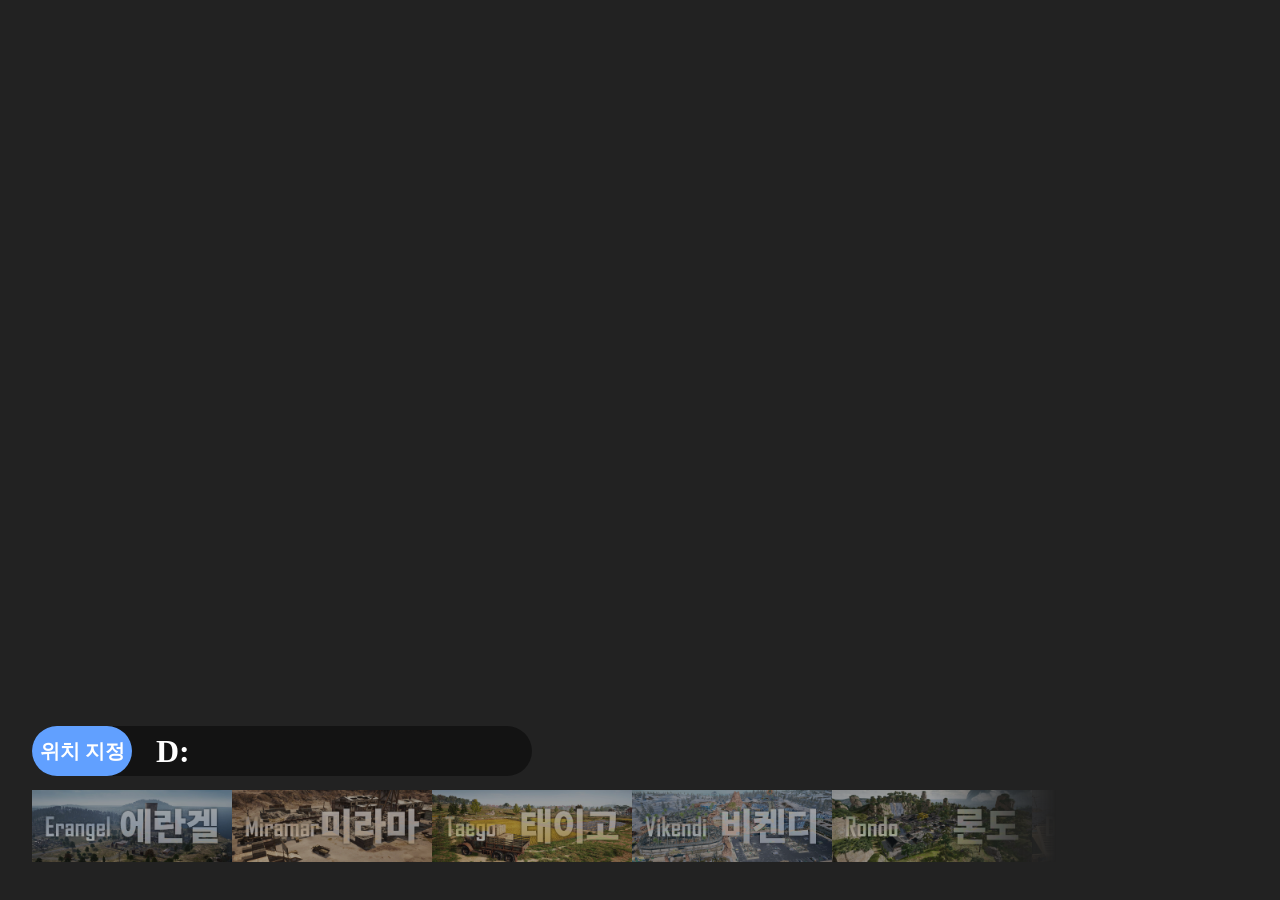
==== index.html @ 0d7bcbf9 "lfs" ====
<!DOCTYPE html>
<html lang="ko">
<head>
  <meta charset="UTF-8">
  <meta name="viewport" content="width=device-width, initial-scale=1.0">
  <title>PUBG MAP</title>
  <link rel="stylesheet" as="style" crossorigin href="https://cdn.jsdelivr.net/gh/orioncactus/pretendard@v1.3.9/dist/web/variable/pretendardvariable.min.css" />
  <link rel="stylesheet" href="src/style.css">
</head>
<body>
  <div class="image-list">
    <div class="row">
      <button onclick="enableMeasurement()" id="discal">위치 지정</button>
      <div id="distanceDisplay">D:</div>
    </div>
    <div class="column">
      <button onclick="loadImage('img/Erangel_Main_High_Res.png', 8)"><img src="img/Erangel_banner.png" id="mapselect" style="width: 200px"></button>
      <button onclick="loadImage('img/Miramar_Main_High_Res.png', 8)"><img src="img/Miramar_banner.png" id="mapselect" style="width: 200px"></button>
      <button onclick="loadImage('img/Taego_Main_High_Res.png', 8)"><img src="img/Taego_banner.png" id="mapselect" style="width: 200px"></button>
      <button onclick="loadImage('img/Vikendi_Main_High_Res.png', 8)"><img src="img/Vikendi_banner.png" id="mapselect" style="width: 200px"></button>
      <button onclick="loadImage('img/Rondo_Main_High_Res.png', 8)"><img src="img/Rondo_banner.png" id="mapselect" style="width: 200px"></button>
      <button onclick="loadImage('img/Deston_Main_High_Res.png', 8)"><img src="img/Deston_banner.png" id="mapselect" style="width: 200px"></button>
      <button onclick="loadImage('img/Sanhok_Main_High_Res.png', 4)"><img src="img/Sanhok_banner.png" id="mapselect" style="width: 200px"></button>
    </div>
  </div>
  <div class="image-container" id="container" onwheel="zoomImage(event)">
    <!-- mapWrapper 내부에 overlay와 grid를 함께 포함 -->
    <div id="mapWrapper" onclick="overlayClick(event)">
      <img id="mapImage" src="">
      <div id="overlay"></div>
    </div>
  </div>
  <script>
    const scrollContainer = document.querySelector(".column");
    scrollContainer.addEventListener('wheel', function(event) {
      event.preventDefault();
      scrollContainer.scrollBy({ left: event.deltaY });
    });

    const img = document.getElementById("mapImage");
    const wrapper = document.getElementById("mapWrapper");
    const container = document.getElementById("container");
    const overlay = document.getElementById("overlay");
    const distanceDisplay = document.getElementById("distanceDisplay");

    let baseScale = 1;
    let zoom = 1;
    let totalScale = 1;
    // dx, dy: 이미지 이동 오프셋 (이제 자유롭게 변경됨)
    let dx = 0, dy = 0;
    let dragging = false, startX, startY;
    let mapSizeKm = 8;
    const maxTotalScale = 15;
    const minZoom = 0.7;

    // 측정 관련 (이미지 자연 좌표 기준)
    let measuring = false;
    let measurePoints = []; // {x, y} in image coordinates
    let previewLine = null;

    function clamp(val, min, max) {
      return Math.max(min, Math.min(max, val));
    }

    function loadImage(imageSrc, sizeKm) {
      img.src = imageSrc;
      img.onload = function() {
        const scaleX = container.clientWidth / img.naturalWidth;
        const scaleY = container.clientHeight / img.naturalHeight;
        scale = Math.min(scaleX, scaleY);

        // 이미지 크기를 최적화하여 설정
        img.style.width = `${img.naturalWidth * scale}px`;
        img.style.height = `${img.naturalHeight * scale}px`;

        wrapper.style.transformOrigin = "center center";
        wrapper.style.transform = `translate(-50%, -50%) scale(1)`;
        drawGrid();
      };
      mapSizeKm = sizeKm;
      dx = 0;
      dy = 0;
    }

    // requestAnimationFrame을 사용하여 드래그 최적화
    let animFrame;
    container.addEventListener("mousedown", function(event) {
      if (event.button !== 0) return;
      if (measuring) return;
      dragging = true;
      startX = event.clientX;
      startY = event.clientY;
    });
    container.addEventListener("mousemove", function(event) {
      if (!dragging) return;
      if (animFrame) cancelAnimationFrame(animFrame);
      animFrame = requestAnimationFrame(() => {
        const deltaX = event.clientX - startX;
        const deltaY = event.clientY - startY;
        dx += deltaX;
        dy += deltaY;
        startX = event.clientX;
        startY = event.clientY;
        updateTransform();
      });
    });
    document.addEventListener("mouseup", function() {
      dragging = false;
    });

    function zoomImage(event) {
      event.preventDefault();
      requestAnimationFrame(() => {
        const oldTotalScale = totalScale;
        const oldZoom = zoom;

        let factor = zoom >= 3 ? 0.3 : 0.1;
        zoom += event.deltaY > 0 ? -factor : factor;
        zoom = Math.max(minZoom, Math.min(maxTotalScale / baseScale, zoom));
        totalScale = baseScale * zoom;

        // 마우스 기준 확대/축소
        const rect = wrapper.getBoundingClientRect();
        const mouseX = (event.clientX - wrapper.getBoundingClientRect().left - dx) / totalScale;
        const mouseY = (event.clientY - wrapper.getBoundingClientRect().top - dy) / totalScale;

        // 확대 비율에 맞춰 dx, dy 조정 (이전 배율과 새로운 배율 차이를 이용)
        dx = (dx - mouseX) * (totalScale / oldTotalScale) + mouseX;
        dy = (dy - mouseY) * (totalScale / oldTotalScale) + mouseY;

        updateTransform();
      });
    }

    // updateTransform: clamping 제거하여 자유롭게 이동
    function updateTransform() {
      // clamping 제거: 자유로운 dx, dy 적용
      wrapper.style.transform = `translate(calc(-50% + ${dx}px), calc(-50% + ${dy}px)) scale(${totalScale})`;
      drawGrid();
      updateOverlay();
    }

    function drawGrid() {
      wrapper.querySelectorAll('.grid-line').forEach(e => e.remove());
      const dispW = wrapper.clientWidth;
      const dispH = wrapper.clientHeight;
      const kmPerPixel = mapSizeKm / img.naturalWidth;
      // 그리드 간격 (100m, 1km)
      const stepSmall = (0.1 / kmPerPixel);
      const stepLarge = (1 / kmPerPixel);
      // clamping 없이 단순히 반복문을 돌림
      for (let x = 0; x <= dispW; x += stepSmall) {
        const line = document.createElement("div");
        line.classList.add("grid-line");
        if (Math.abs(x % stepLarge) < stepSmall / 2) line.classList.add("grid-line-thick");
        line.style.left = `${x}px`;
        line.style.width = "1px";
        line.style.top = "0";
        line.style.height = `${dispH}px`;
        wrapper.appendChild(line);
      }
      for (let y = 0; y <= dispH; y += stepSmall) {
        const line = document.createElement("div");
        line.classList.add("grid-line");
        if (Math.abs(y % stepLarge) < stepSmall / 2) line.classList.add("grid-line-thick");
        line.style.top = `${y}px`;
        line.style.height = "1px";
        line.style.left = "0";
        line.style.width = `${dispW}px`;
        wrapper.appendChild(line);
      }
    }

    function enableMeasurement() {
      measuring = true;
      measurePoints = [];
      clearOverlay();
      distanceDisplay.innerText = "D:";
      container.style.cursor = "crosshair";
    }

    function overlayClick(event) {
      if (!measuring) return;

      const rect = wrapper.getBoundingClientRect(); // wrapper의 현재 화면 위치
      const imgRect = img.getBoundingClientRect(); // 이미지의 실제 위치

      // 마우스 클릭 좌표 (브라우저 기준)
      const mouseX = event.clientX;
      const mouseY = event.clientY;

      // 마우스 클릭 좌표를 이미지 내부 좌표로 변환
      const imgXCoord = (mouseX - imgRect.left) / totalScale;
      const imgYCoord = (mouseY - imgRect.top) / totalScale;

      measurePoints.push({ x: imgXCoord, y: imgYCoord });

      // 화면상 클릭한 위치에 점 추가 (wrapper 기준 변환)
      const screenX = mouseX - rect.left;
      const screenY = mouseY - rect.top;
      addMarker(screenX, screenY);

      // 두 점이 모이면 선을 그림
      if (measurePoints.length === 2) {
          drawMeasureLine();
          calculateDistance();
          measuring = false;
      }

      event.stopPropagation();
    }


    function clearOverlay() {
      overlay.innerHTML = "";
      previewLine = null;
    }

    function updateOverlay() {
      if (measurePoints.length === 0) return;
      clearOverlay();
      measurePoints.forEach(pt => {
        const screenX = pt.x;
        const screenY = pt.y;
        addMarker(screenX, screenY);
      });
      if (measurePoints.length === 2) {
        drawMeasureLine();
      }
      if (measurePoints.length === 1) {
        const p1 = measurePoints[0];
        // 현재 마우스 위치 (이벤트 객체 사용 불가하므로, document.onmousemove에서 전역 변수로 관리할 수 있음)
        // 여기서는 간단히 최근 마우스 위치를 사용한다고 가정
        drawPreviewLine(p1.x, p1.y);
      }
    }

    let lastMousePos = {x:0, y:0};
    // 마우스 위치 저장 (올바르게 변환)
    document.addEventListener("mousemove", function (event) {
      lastMousePos = {
        x: (event.clientX - wrapper.getBoundingClientRect().left - dx) / totalScale,
        y: (event.clientY - wrapper.getBoundingClientRect().top - dy) / totalScale,
      };

      if (measurePoints.length === 1 && measuring) {
        updateOverlay();
      }
    });

    function addMarker(x, y) {
      const marker = document.createElement("div");
      marker.classList.add("point");
      marker.style.left = `${x}px`;
      marker.style.top = `${y}px`;
      overlay.appendChild(marker);
    }

    function drawMeasureLine() {
      if (measurePoints.length < 2) return;

      const line = document.createElement("div");
      line.classList.add("line");

      // 두 점의 컨테이너(화면) 좌표 계산
      const p1 = {
          x: measurePoints[0].x,
          y: measurePoints[0].y
      };
      const p2 = {
          x: measurePoints[1].x,
          y: measurePoints[1].y
      };

      // 두 점 사이의 거리 계산
      const deltaX = p2.x - p1.x;
      const deltaY = p2.y - p1.y;
      const dist = Math.sqrt(deltaX * deltaX + deltaY * deltaY);
      const angle = Math.atan2(deltaY, deltaX) * (180 / Math.PI);

      // 선의 스타일 적용
      line.style.width = `${dist}px`;
      line.style.left = `${p1.x}px`;
      line.style.top = `${p1.y}px`;
      line.style.transform = `rotate(${angle}deg)`;
      overlay.appendChild(line);
    }

    function drawPreviewLine(x1, y1) {
      if (previewLine) {
        overlay.removeChild(previewLine);
      }
    }


    function calculateDistance() {
      const p1 = measurePoints[0];
      const p2 = measurePoints[1];
      const dxImg = p2.x - p1.x;
      const dyImg = p2.y - p1.y;
      const pixelDistance = Math.sqrt(dxImg * dxImg + dyImg * dyImg);
      const kmPerPixel = mapSizeKm / img.naturalWidth;
      const distance = pixelDistance * kmPerPixel * 10000;
      distanceDisplay.innerText = `D: ${distance.toFixed(2)}m`;
    }

    // 우클릭 및 좌클릭 방지 (측정 모드가 아닐 때)
    document.addEventListener('mousedown', function(event) {
      if (!measuring) event.preventDefault();
    });
    document.addEventListener('contextmenu', function(event) {
      if (!measuring) event.preventDefault();
    });
  </script>
</body>
</html>
---- src/style.css ----
body {
    text-align: center;
    background-color: #111;
    color: #fff;
}

.row {
    display: flex;
    flex-direction: row;
    align-items: center;
    background-color: #00000070;
    border-radius: 500px;
    height: 50px;
    gap: 24px;
    width: 500px;
}
#distanceDisplay {
    z-index: 10000;
    font-family: "Pretendard Variable";
    font-size: 32px;
    font-weight: 700;
}
#mapselect {
    will-change: transform;
    transform: translate3d(0, 0, 0);
    z-index: 1000;
    margin: 0;
    padding: 0;
}
.column {
    display: flex;
    align-items: center;
    height: 100px;
    flex-direction: row;
    flex-wrap: nowrap;
    overflow-x: auto;
    width: 80vw;
    background-color: transparent;
    -webkit-mask-image: linear-gradient(to right, black 70vw, transparent);
    mask-image: linear-gradient(to right, black 70vw, transparent);
}
.column::-webkit-scrollbar {
    height: 5px;
    width: 100%;
}
.column::-webkit-scrollbar-thumb {
    background-color: #333;
}
.column button {
    padding: 0;
    border: transparent;
    filter:brightness(0.8);
    opacity: 0.8;
    z-index: 0;
}
.column button:hover {
    transform: scale(1.05);
    transition: transform 0.5s ease;
    filter:brightness(1);
    opacity: 1;
    z-index: 10;
}
.image-list {
    display: flex;
    flex-direction: column;
    justify-content: left;
    transition: transform 0.5s ease;
    position: fixed;
    left: 32px;
    bottom: 24px;
    z-index: 1000;
    width: 70vw;
}
#discal {
    width: 100px;
    height: 50px;
    font-family: "Pretendard Variable";
    font-size: 20px;
    font-weight: 700;
    border: transparent;
    border-radius: 500px;
    background-color: #61A0FF;
    color: white;
}
.image-container {
    width: 100vw;
    height: 100vh;
    overflow: hidden;
    margin: auto;
    position: fixed;
    left:0;
    top:0;
    background-color: #222;
}

/* mapWrapper는 container 중앙에 위치 (top/left 50%) */
#mapWrapper {
    position: absolute;
    display: inline-block;
    top: 50%;
    left: 50%;
}

/* overlay: mapWrapper 내부에 포함되어 이미지 위에 표시 */
#overlay {
    position: absolute;
    top: 0;
    left: 0;
    width: 100%;
    height: 100%;
    pointer-events: none;
    z-index: 10;
}

img {
    user-select: none;
    display: block;
}

.grid-line {
    position: absolute;
    background-color: rgba(0, 0, 0, 0.5);
}

.grid-line-thick {
    background-color: rgba(0, 0, 0, 1);
}

.line {
    position: absolute;
    background-color: #becafe;
    height: 2px;
    transform-origin: left;
}

.point {
    position: absolute;
    width: 5px;
    height: 5px;
    background-color: #becafe;
    border-radius: 50%;
    transform: translate(-50%, -50%);
    z-index: 15;
}
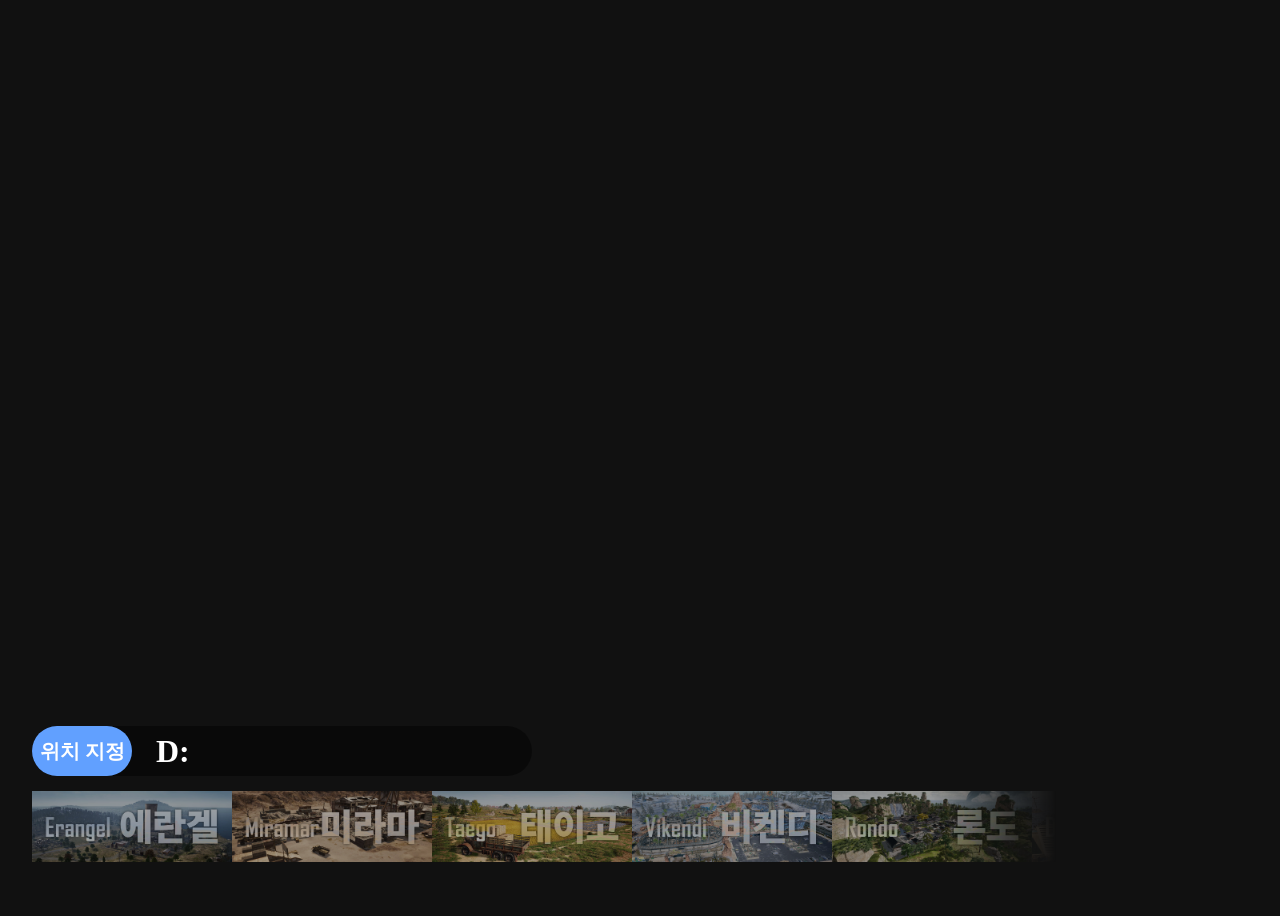
==== commit c8434fc2: "fix and add edpi" ====
--- a/index.html
+++ b/index.html
@@ -1,11 +1,10 @@
 <!DOCTYPE html>
 <html lang="ko">
 <head>
-  <meta charset="UTF-8">
-  <meta name="viewport" content="width=device-width, initial-scale=1.0">
+  <meta charset="UTF-8" />
+  <meta name="viewport" content="width=device-width, initial-scale=1.0, user-scalable=no" />
   <title>PUBG MAP</title>
-  <link rel="stylesheet" as="style" crossorigin href="https://cdn.jsdelivr.net/gh/orioncactus/pretendard@v1.3.9/dist/web/variable/pretendardvariable.min.css" />
-  <link rel="stylesheet" href="src/style.css">
+  <link rel="stylesheet" href="src/style.css" />
 </head>
 <body>
   <div class="image-list">
@@ -14,303 +13,209 @@
       <div id="distanceDisplay">D:</div>
     </div>
     <div class="column">
-      <button onclick="loadImage('img/Erangel_Main_High_Res.png', 8)"><img src="img/Erangel_banner.png" id="mapselect" style="width: 200px"></button>
-      <button onclick="loadImage('img/Miramar_Main_High_Res.png', 8)"><img src="img/Miramar_banner.png" id="mapselect" style="width: 200px"></button>
-      <button onclick="loadImage('img/Taego_Main_High_Res.png', 8)"><img src="img/Taego_banner.png" id="mapselect" style="width: 200px"></button>
-      <button onclick="loadImage('img/Vikendi_Main_High_Res.png', 8)"><img src="img/Vikendi_banner.png" id="mapselect" style="width: 200px"></button>
-      <button onclick="loadImage('img/Rondo_Main_High_Res.png', 8)"><img src="img/Rondo_banner.png" id="mapselect" style="width: 200px"></button>
-      <button onclick="loadImage('img/Deston_Main_High_Res.png', 8)"><img src="img/Deston_banner.png" id="mapselect" style="width: 200px"></button>
-      <button onclick="loadImage('img/Sanhok_Main_High_Res.png', 4)"><img src="img/Sanhok_banner.png" id="mapselect" style="width: 200px"></button>
+      <button onclick="loadImage('img/Erangel_Main_High_Res.webp', 8)"><img src="img/Erangel_banner.webp" style="width: 200px" /></button>
+      <button onclick="loadImage('img/Miramar_Main_High_Res.webp', 8)"><img src="img/Miramar_banner.webp" style="width: 200px" /></button>
+      <button onclick="loadImage('img/Taego_Main_High_Res.webp', 8)"><img src="img/Taego_banner.webp" style="width: 200px" /></button>
+      <button onclick="loadImage('img/Vikendi_Main_High_Res.webp', 8)"><img src="img/Vikendi_banner.webp" style="width: 200px" /></button>
+      <button onclick="loadImage('img/Rondo_Main_High_Res.webp', 8)"><img src="img/Rondo_banner.webp" style="width: 200px" /></button>
+      <button onclick="loadImage('img/Deston_Main_High_Res.webp', 8)"><img src="img/Deston_banner.webp" style="width: 200px" /></button>
+      <button onclick="loadImage('img/Sanhok_Main_High_Res.webp', 4)"><img src="img/Sanhok_banner.webp" style="width: 200px" /></button>
     </div>
   </div>
-  <div class="image-container" id="container" onwheel="zoomImage(event)">
-    <!-- mapWrapper 내부에 overlay와 grid를 함께 포함 -->
-    <div id="mapWrapper" onclick="overlayClick(event)">
-      <img id="mapImage" src="">
-      <div id="overlay"></div>
-    </div>
-  </div>
+
+  <canvas id="canvas" style="touch-action: none;"></canvas>
+
   <script>
-    const scrollContainer = document.querySelector(".column");
-    scrollContainer.addEventListener('wheel', function(event) {
-      event.preventDefault();
-      scrollContainer.scrollBy({ left: event.deltaY });
-    });
-
-    const img = document.getElementById("mapImage");
-    const wrapper = document.getElementById("mapWrapper");
-    const container = document.getElementById("container");
-    const overlay = document.getElementById("overlay");
-    const distanceDisplay = document.getElementById("distanceDisplay");
-
-    let baseScale = 1;
-    let zoom = 1;
-    let totalScale = 1;
-    // dx, dy: 이미지 이동 오프셋 (이제 자유롭게 변경됨)
-    let dx = 0, dy = 0;
-    let dragging = false, startX, startY;
+    const canvas = document.getElementById("canvas");
+    const ctx = canvas.getContext("2d");
+
+    let img = new Image();
+    let imgScale = 1;
+    let imgX = 0, imgY = 0;
+    let isDragging = false;
+    let dragStartX, dragStartY;
+    let measuring = false;
+    let points = [];
     let mapSizeKm = 8;
-    const maxTotalScale = 15;
-    const minZoom = 0.7;
-
-    // 측정 관련 (이미지 자연 좌표 기준)
-    let measuring = false;
-    let measurePoints = []; // {x, y} in image coordinates
-    let previewLine = null;
-
-    function clamp(val, min, max) {
-      return Math.max(min, Math.min(max, val));
-    }
-
-    function loadImage(imageSrc, sizeKm) {
-      img.src = imageSrc;
-      img.onload = function() {
-        const scaleX = container.clientWidth / img.naturalWidth;
-        const scaleY = container.clientHeight / img.naturalHeight;
-        scale = Math.min(scaleX, scaleY);
-
-        // 이미지 크기를 최적화하여 설정
-        img.style.width = `${img.naturalWidth * scale}px`;
-        img.style.height = `${img.naturalHeight * scale}px`;
-
-        wrapper.style.transformOrigin = "center center";
-        wrapper.style.transform = `translate(-50%, -50%) scale(1)`;
-        drawGrid();
-      };
-      mapSizeKm = sizeKm;
-      dx = 0;
-      dy = 0;
-    }
-
-    // requestAnimationFrame을 사용하여 드래그 최적화
-    let animFrame;
-    container.addEventListener("mousedown", function(event) {
-      if (event.button !== 0) return;
-      if (measuring) return;
-      dragging = true;
-      startX = event.clientX;
-      startY = event.clientY;
-    });
-    container.addEventListener("mousemove", function(event) {
-      if (!dragging) return;
-      if (animFrame) cancelAnimationFrame(animFrame);
-      animFrame = requestAnimationFrame(() => {
-        const deltaX = event.clientX - startX;
-        const deltaY = event.clientY - startY;
-        dx += deltaX;
-        dy += deltaY;
-        startX = event.clientX;
-        startY = event.clientY;
-        updateTransform();
-      });
-    });
-    document.addEventListener("mouseup", function() {
-      dragging = false;
-    });
-
-    function zoomImage(event) {
-      event.preventDefault();
-      requestAnimationFrame(() => {
-        const oldTotalScale = totalScale;
-        const oldZoom = zoom;
-
-        let factor = zoom >= 3 ? 0.3 : 0.1;
-        zoom += event.deltaY > 0 ? -factor : factor;
-        zoom = Math.max(minZoom, Math.min(maxTotalScale / baseScale, zoom));
-        totalScale = baseScale * zoom;
-
-        // 마우스 기준 확대/축소
-        const rect = wrapper.getBoundingClientRect();
-        const mouseX = (event.clientX - wrapper.getBoundingClientRect().left - dx) / totalScale;
-        const mouseY = (event.clientY - wrapper.getBoundingClientRect().top - dy) / totalScale;
-
-        // 확대 비율에 맞춰 dx, dy 조정 (이전 배율과 새로운 배율 차이를 이용)
-        dx = (dx - mouseX) * (totalScale / oldTotalScale) + mouseX;
-        dy = (dy - mouseY) * (totalScale / oldTotalScale) + mouseY;
-
-        updateTransform();
-      });
-    }
-
-    // updateTransform: clamping 제거하여 자유롭게 이동
-    function updateTransform() {
-      // clamping 제거: 자유로운 dx, dy 적용
-      wrapper.style.transform = `translate(calc(-50% + ${dx}px), calc(-50% + ${dy}px)) scale(${totalScale})`;
-      drawGrid();
-      updateOverlay();
-    }
-
-    function drawGrid() {
-      wrapper.querySelectorAll('.grid-line').forEach(e => e.remove());
-      const dispW = wrapper.clientWidth;
-      const dispH = wrapper.clientHeight;
-      const kmPerPixel = mapSizeKm / img.naturalWidth;
-      // 그리드 간격 (100m, 1km)
-      const stepSmall = (0.1 / kmPerPixel);
-      const stepLarge = (1 / kmPerPixel);
-      // clamping 없이 단순히 반복문을 돌림
-      for (let x = 0; x <= dispW; x += stepSmall) {
-        const line = document.createElement("div");
-        line.classList.add("grid-line");
-        if (Math.abs(x % stepLarge) < stepSmall / 2) line.classList.add("grid-line-thick");
-        line.style.left = `${x}px`;
-        line.style.width = "1px";
-        line.style.top = "0";
-        line.style.height = `${dispH}px`;
-        wrapper.appendChild(line);
+
+    function enableMeasurement() {
+        measuring = !measuring;
+        points = [];
+        document.getElementById('distanceDisplay').innerText = 'D:';
+    }
+
+    function resizeCanvas() {
+        canvas.width = window.innerWidth;
+        canvas.height = window.innerHeight;
+        drawImage();
+    }
+
+    window.addEventListener('resize', resizeCanvas);
+
+    function loadImage(src, sizeKm) {
+        img.src = src;
+        mapSizeKm = sizeKm;
+        img.onload = () => {
+            imgScale = 0.15;  // 기본 스케일 고정
+            imgX = (canvas.width - img.width * imgScale) / 2;
+            imgY = (canvas.height - img.height * imgScale) / 2;
+            drawImage();
+        };
+    }
+
+    function drawImage() {
+        ctx.clearRect(0, 0, canvas.width, canvas.height);
+        ctx.save();
+        ctx.translate(imgX, imgY);
+        ctx.scale(imgScale, imgScale);
+        ctx.drawImage(img, 0, 0);
+        ctx.restore();
+        drawPoints();
+    }
+
+    function drawPoints() {
+        ctx.save();
+        ctx.translate(imgX, imgY);
+        ctx.scale(imgScale, imgScale);
+        ctx.fillStyle = 'blue';
+        ctx.strokeStyle = 'red';
+        ctx.lineWidth = 2 / imgScale;
+
+        points.forEach((p, i) => {
+            ctx.beginPath();
+            ctx.arc(p.x, p.y, 5 / imgScale, 0, 2 * Math.PI);
+            ctx.fill();
+
+            if (i === 1) {
+                ctx.beginPath();
+                ctx.moveTo(points[0].x, points[0].y);
+                ctx.lineTo(points[1].x, points[1].y);
+                ctx.stroke();
+            }
+        });
+        ctx.restore();
+    }
+
+    canvas.addEventListener('mousedown', (e) => {
+        isDragging = true;
+        dragStartX = e.clientX - imgX;
+        dragStartY = e.clientY - imgY;
+        canvas.style.cursor = 'grabbing';
+    });
+
+    canvas.addEventListener('mousemove', (e) => {
+        if (isDragging) {
+            imgX = e.clientX - dragStartX;
+            imgY = e.clientY - dragStartY;
+            drawImage();
+        }
+    });
+
+    canvas.addEventListener('mouseup', () => {
+        isDragging = false;
+        canvas.style.cursor = 'grab';
+    });
+
+    canvas.addEventListener('mouseleave', () => {
+        isDragging = false;
+        canvas.style.cursor = 'grab';
+    });
+
+    canvas.addEventListener('wheel', (e) => {
+        e.preventDefault();
+        const scaleFactor = 1.1;
+        const delta = e.deltaY < 0 ? 1 : -1;
+        const zoom = Math.pow(scaleFactor, delta);
+
+        const mouseX = e.clientX;
+        const mouseY = e.clientY;
+        const x = (mouseX - imgX) / imgScale;
+        const y = (mouseY - imgY) / imgScale;
+
+        const newScale = imgScale * zoom;
+        if (newScale < 0.1 || newScale > 10) return;
+
+        imgX -= (x * newScale - x * imgScale);
+        imgY -= (y * newScale - y * imgScale);
+        imgScale = newScale;
+
+        drawImage();
+    });
+
+    canvas.addEventListener('click', (e) => {
+    if (!measuring) return;
+
+    const canvasX = (e.clientX - imgX) / imgScale;
+    const canvasY = (e.clientY - imgY) / imgScale;
+
+    if (points.length >= 2) {
+        // 두 점이 찍혔다면 새 측정 시작
+        points = [];
+        document.getElementById('distanceDisplay').innerText = 'D:';
+    }
+
+    points.push({ x: canvasX, y: canvasY });
+
+    if (points.length === 2) {
+        const dx = points[1].x - points[0].x;
+        const dy = points[1].y - points[0].y;
+        const distInPixels = Math.sqrt(dx * dx + dy * dy);
+        const kmPerPixel = mapSizeKm / img.width;
+        const distKm = distInPixels * kmPerPixel * 1000;
+        document.getElementById('distanceDisplay').innerText = `D: ${distKm.toFixed(2)} m`;
+    }
+
+    drawImage();
+  });
+
+
+    // 📱 모바일 핀치줌
+    let lastTouchDist = 0;
+
+    canvas.addEventListener("touchstart", (e) => {
+        if (e.touches.length === 2) {
+            const dx = e.touches[0].clientX - e.touches[1].clientX;
+            const dy = e.touches[0].clientY - e.touches[1].clientY;
+            lastTouchDist = Math.sqrt(dx * dx + dy * dy);
+        }
+    }, { passive: false });
+
+    canvas.addEventListener("touchmove", (e) => {
+        if (e.touches.length === 2) {
+            e.preventDefault();
+
+            const dx = e.touches[0].clientX - e.touches[1].clientX;
+            const dy = e.touches[0].clientY - e.touches[1].clientY;
+            const newDist = Math.sqrt(dx * dx + dy * dy);
+            const zoom = newDist / lastTouchDist;
+
+            const centerX = (e.touches[0].clientX + e.touches[1].clientX) / 2;
+            const centerY = (e.touches[0].clientY + e.touches[1].clientY) / 2;
+            const x = (centerX - imgX) / imgScale;
+            const y = (centerY - imgY) / imgScale;
+
+            const newScale = imgScale * zoom;
+            if (newScale < 0.2 || newScale > 10) return;
+
+            imgX -= (x * newScale - x * imgScale);
+            imgY -= (y * newScale - y * imgScale);
+            imgScale = newScale;
+
+            lastTouchDist = newDist;
+            drawImage();
+        }
+    }, { passive: false });
+
+    // 초기
+    resizeCanvas();
+    loadImage('img/Erangel_Main_High_Res.webp', 8);
+    const column = document.querySelector('.column');
+    column.addEventListener('wheel', (e) => {
+      if (e.deltaY !== 0) {
+        e.preventDefault();
+        column.scrollLeft += e.deltaY;
       }
-      for (let y = 0; y <= dispH; y += stepSmall) {
-        const line = document.createElement("div");
-        line.classList.add("grid-line");
-        if (Math.abs(y % stepLarge) < stepSmall / 2) line.classList.add("grid-line-thick");
-        line.style.top = `${y}px`;
-        line.style.height = "1px";
-        line.style.left = "0";
-        line.style.width = `${dispW}px`;
-        wrapper.appendChild(line);
-      }
-    }
-
-    function enableMeasurement() {
-      measuring = true;
-      measurePoints = [];
-      clearOverlay();
-      distanceDisplay.innerText = "D:";
-      container.style.cursor = "crosshair";
-    }
-
-    function overlayClick(event) {
-      if (!measuring) return;
-
-      const rect = wrapper.getBoundingClientRect(); // wrapper의 현재 화면 위치
-      const imgRect = img.getBoundingClientRect(); // 이미지의 실제 위치
-
-      // 마우스 클릭 좌표 (브라우저 기준)
-      const mouseX = event.clientX;
-      const mouseY = event.clientY;
-
-      // 마우스 클릭 좌표를 이미지 내부 좌표로 변환
-      const imgXCoord = (mouseX - imgRect.left) / totalScale;
-      const imgYCoord = (mouseY - imgRect.top) / totalScale;
-
-      measurePoints.push({ x: imgXCoord, y: imgYCoord });
-
-      // 화면상 클릭한 위치에 점 추가 (wrapper 기준 변환)
-      const screenX = mouseX - rect.left;
-      const screenY = mouseY - rect.top;
-      addMarker(screenX, screenY);
-
-      // 두 점이 모이면 선을 그림
-      if (measurePoints.length === 2) {
-          drawMeasureLine();
-          calculateDistance();
-          measuring = false;
-      }
-
-      event.stopPropagation();
-    }
-
-
-    function clearOverlay() {
-      overlay.innerHTML = "";
-      previewLine = null;
-    }
-
-    function updateOverlay() {
-      if (measurePoints.length === 0) return;
-      clearOverlay();
-      measurePoints.forEach(pt => {
-        const screenX = pt.x;
-        const screenY = pt.y;
-        addMarker(screenX, screenY);
-      });
-      if (measurePoints.length === 2) {
-        drawMeasureLine();
-      }
-      if (measurePoints.length === 1) {
-        const p1 = measurePoints[0];
-        // 현재 마우스 위치 (이벤트 객체 사용 불가하므로, document.onmousemove에서 전역 변수로 관리할 수 있음)
-        // 여기서는 간단히 최근 마우스 위치를 사용한다고 가정
-        drawPreviewLine(p1.x, p1.y);
-      }
-    }
-
-    let lastMousePos = {x:0, y:0};
-    // 마우스 위치 저장 (올바르게 변환)
-    document.addEventListener("mousemove", function (event) {
-      lastMousePos = {
-        x: (event.clientX - wrapper.getBoundingClientRect().left - dx) / totalScale,
-        y: (event.clientY - wrapper.getBoundingClientRect().top - dy) / totalScale,
-      };
-
-      if (measurePoints.length === 1 && measuring) {
-        updateOverlay();
-      }
-    });
-
-    function addMarker(x, y) {
-      const marker = document.createElement("div");
-      marker.classList.add("point");
-      marker.style.left = `${x}px`;
-      marker.style.top = `${y}px`;
-      overlay.appendChild(marker);
-    }
-
-    function drawMeasureLine() {
-      if (measurePoints.length < 2) return;
-
-      const line = document.createElement("div");
-      line.classList.add("line");
-
-      // 두 점의 컨테이너(화면) 좌표 계산
-      const p1 = {
-          x: measurePoints[0].x,
-          y: measurePoints[0].y
-      };
-      const p2 = {
-          x: measurePoints[1].x,
-          y: measurePoints[1].y
-      };
-
-      // 두 점 사이의 거리 계산
-      const deltaX = p2.x - p1.x;
-      const deltaY = p2.y - p1.y;
-      const dist = Math.sqrt(deltaX * deltaX + deltaY * deltaY);
-      const angle = Math.atan2(deltaY, deltaX) * (180 / Math.PI);
-
-      // 선의 스타일 적용
-      line.style.width = `${dist}px`;
-      line.style.left = `${p1.x}px`;
-      line.style.top = `${p1.y}px`;
-      line.style.transform = `rotate(${angle}deg)`;
-      overlay.appendChild(line);
-    }
-
-    function drawPreviewLine(x1, y1) {
-      if (previewLine) {
-        overlay.removeChild(previewLine);
-      }
-    }
-
-
-    function calculateDistance() {
-      const p1 = measurePoints[0];
-      const p2 = measurePoints[1];
-      const dxImg = p2.x - p1.x;
-      const dyImg = p2.y - p1.y;
-      const pixelDistance = Math.sqrt(dxImg * dxImg + dyImg * dyImg);
-      const kmPerPixel = mapSizeKm / img.naturalWidth;
-      const distance = pixelDistance * kmPerPixel * 10000;
-      distanceDisplay.innerText = `D: ${distance.toFixed(2)}m`;
-    }
-
-    // 우클릭 및 좌클릭 방지 (측정 모드가 아닐 때)
-    document.addEventListener('mousedown', function(event) {
-      if (!measuring) event.preventDefault();
-    });
-    document.addEventListener('contextmenu', function(event) {
-      if (!measuring) event.preventDefault();
-    });
+    }, { passive: false });
   </script>
 </body>
 </html>
--- a/src/style.css
+++ b/src/style.css
@@ -52,6 +52,7 @@
     filter:brightness(0.8);
     opacity: 0.8;
     z-index: 0;
+    height: 71px;
 }
 .column button:hover {
     transform: scale(1.05);
@@ -112,32 +113,33 @@
     z-index: 10;
 }
 
-img {
-    user-select: none;
+canvas {
     display: block;
-}
+    background: #111;
+    cursor: grab;
+  }
 
 .grid-line {
     position: absolute;
-    background-color: rgba(0, 0, 0, 0.5);
+    background-color: rgba(0, 0, 0, 0.2);
 }
 
 .grid-line-thick {
-    background-color: rgba(0, 0, 0, 1);
+    background-color: rgba(0, 0, 0, 0.5);
 }
 
 .line {
     position: absolute;
-    background-color: #becafe;
-    height: 2px;
+    background-color: #cc1111;
+    height: 1px;
     transform-origin: left;
 }
 
 .point {
     position: absolute;
-    width: 5px;
-    height: 5px;
-    background-color: #becafe;
+    width: 2px;
+    height: 2px;
+    background-color: #cc1111;
     border-radius: 50%;
     transform: translate(-50%, -50%);
     z-index: 15;
